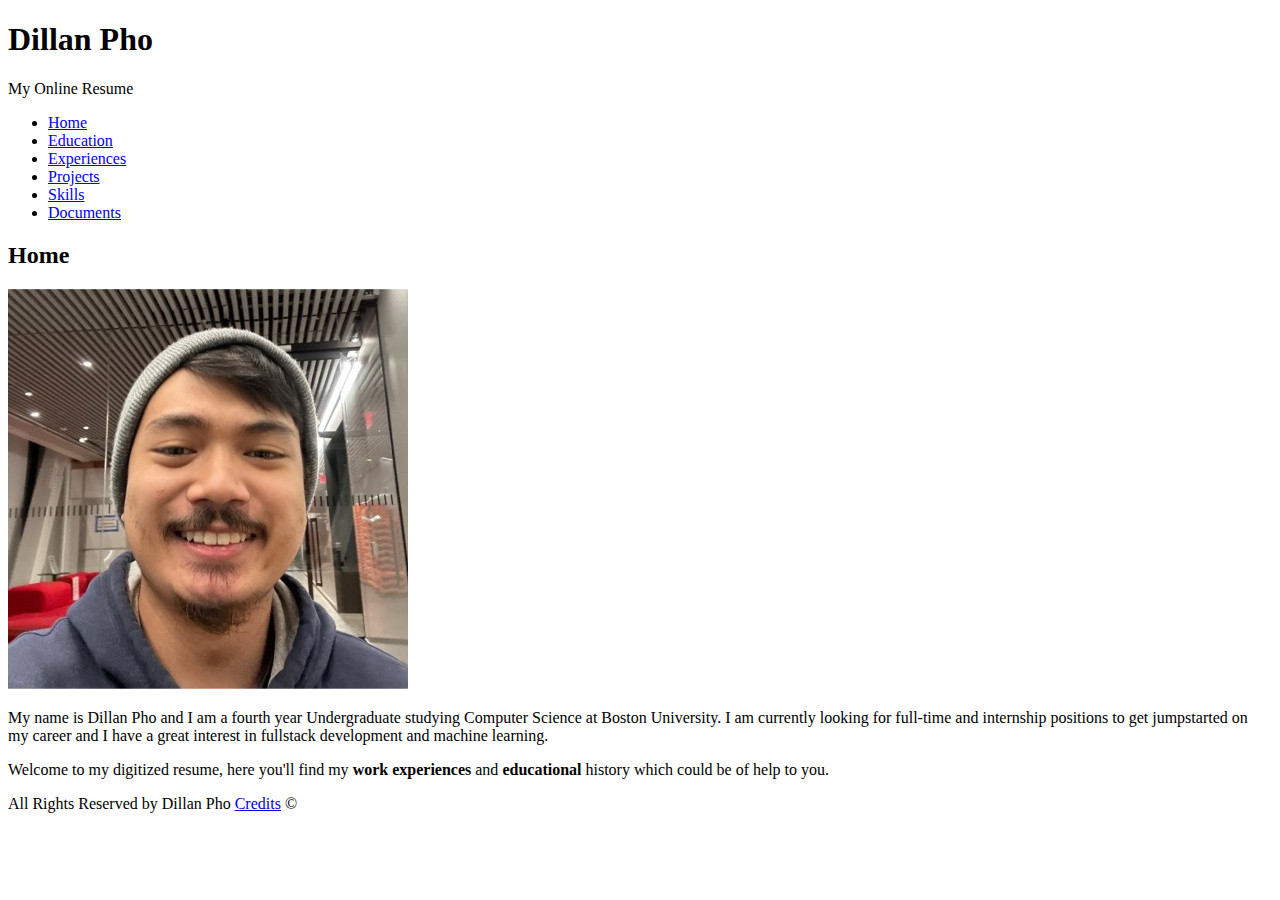
==== index.html @ 6852d6f4 "Adding files and completed calculator" ====
<!DOCTYPE html>
<html lang="en">
<head>
    <meta charset="UTF-8">
    <meta name="viewport" content="width=device-width, initial-scale=1.0">
    <title>Resume Website</title>
</head>
<body>
    <header>
        <h1>Dillan Pho</h1>
        <p>My Online Resume</p>
    </header>
    <nav>
        <ul>
            <li><a href="index.html">Home</a></li>
            <li><a href="education.html">Education</a></li>
            <li><a href="experiences.html">Experiences</a></li>
            <li><a href="projects.html">Projects</a></li>
            <li><a href="skills.html">Skills</a></li>
            <li><a href="documents.html">Documents</a></li>
        </ul>
    </nav>
    <main>
        <h2>Home</h2>
        <img src="selfimage.jpeg" alt="Person in Beanie, Smiling">
            <p>My name is Dillan Pho and I am a fourth year Undergraduate studying Computer Science at Boston University.
            I am currently looking for full-time and internship positions to get jumpstarted on my career and I have a great interest in fullstack development and machine learning.
            </p>
            <p>
            Welcome to my digitized resume, here you'll find my <b>work experiences</b> and <b>educational</b> history which could be of help to you.
            </p>
    </main>
    <footer>All Rights Reserved by Dillan Pho <a href="https://www.linkedin.com/in/dillan-pho/">Credits</a> &copy</footer>
</body>
</html>
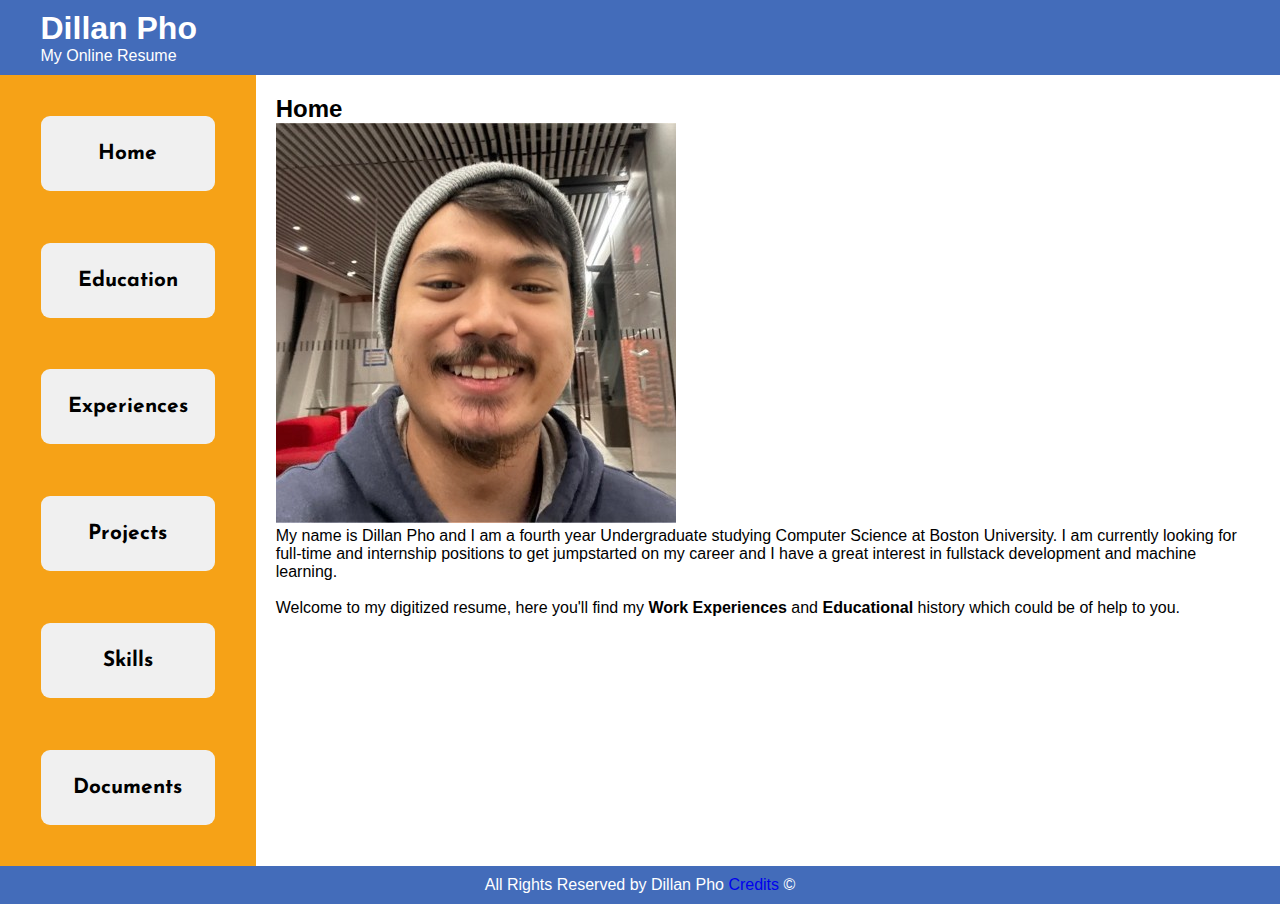
==== commit e7c59b01: "making webpages look pretty and adding more content" ====
--- a/index.html
+++ b/index.html
@@ -4,32 +4,39 @@
     <meta charset="UTF-8">
     <meta name="viewport" content="width=device-width, initial-scale=1.0">
     <title>Resume Website</title>
+    <link rel="preconnect" href="https://fonts.googleapis.com">
+    <link rel="preconnect" href="https://fonts.gstatic.com" crossorigin>
+    <link href="https://fonts.googleapis.com/css2?family=Josefin+Sans:ital,wght@0,100..700;1,100..700&display=swap" rel="stylesheet">
+    <link rel="stylesheet" href="style.css">
 </head>
 <body>
     <header>
         <h1>Dillan Pho</h1>
         <p>My Online Resume</p>
     </header>
+    <div class = "container">
     <nav>
         <ul>
-            <li><a href="index.html">Home</a></li>
-            <li><a href="education.html">Education</a></li>
-            <li><a href="experiences.html">Experiences</a></li>
-            <li><a href="projects.html">Projects</a></li>
-            <li><a href="skills.html">Skills</a></li>
-            <li><a href="documents.html">Documents</a></li>
+            <li><a href="index.html" class="button">Home</a></li>
+            <li><a href="education.html" class="button">Education</a></li>
+            <li><a href="experiences.html" class="button">Experiences</a></li>
+            <li><a href="projects.html" class="button">Projects</a></li>
+            <li><a href="skills.html"class="button">Skills</a></li>
+            <li><a href="documents.html"class="button">Documents</a></li>
         </ul>
     </nav>
     <main>
         <h2>Home</h2>
-        <img src="selfimage.jpeg" alt="Person in Beanie, Smiling">
-            <p>My name is Dillan Pho and I am a fourth year Undergraduate studying Computer Science at Boston University.
-            I am currently looking for full-time and internship positions to get jumpstarted on my career and I have a great interest in fullstack development and machine learning.
+        <img src="images/selfimage.jpeg" alt="Person in Beanie, Smiling">
+            <p>
+            My name is Dillan Pho and I am a fourth year Undergraduate studying Computer Science at Boston University.
+            I am currently looking for full-time and internship positions to get jumpstarted on my career and I have a great interest in fullstack development and machine learning.<br><br>
             </p>
             <p>
-            Welcome to my digitized resume, here you'll find my <b>work experiences</b> and <b>educational</b> history which could be of help to you.
+            Welcome to my digitized resume, here you'll find my <b>Work Experiences</b> and <b>Educational</b> history which could be of help to you.
             </p>
     </main>
+</div>
     <footer>All Rights Reserved by Dillan Pho <a href="https://www.linkedin.com/in/dillan-pho/">Credits</a> &copy</footer>
 </body>
 </html>--- a/style.css
+++ b/style.css
@@ -0,0 +1,133 @@
+*{
+    margin:0;
+    box-sizing: border-box;
+}
+img {
+    max-width: 100%;
+    height: auto;
+}
+
+body { 
+    font-family: Helvetica, sans-serif;
+    display: flex;
+    flex-direction: column;
+    height: 100vh;
+    
+}
+
+.container{
+    margin: 0;
+    display: flex;
+}
+header {
+    width: 100%;
+    text-align: left;
+    background-color: #436cba;
+    color: white;
+    padding: 10px 4.5vh;
+}
+
+a:link { 
+    text-decoration: none; 
+  } 
+a:visited { 
+    text-decoration: none; 
+  } 
+a:hover { 
+    text-decoration: none;
+    background-color: #23266d;
+    color: white;
+  } 
+a:active { 
+    text-decoration: none; 
+}
+
+nav {
+    background-color: #f6a217;
+    color: white;
+    padding: 15px;
+    
+}
+
+ul {
+    list-style: disc;
+    padding: 0;
+}
+
+.button {
+    display: flex;
+    font-family: "Josefin Sans",Helvetica, sans-serif;
+    justify-content: center;
+    align-items: center;
+    background-color: #f0f0f0;
+    padding: 3vh;
+    margin: 2vh;
+    border-radius: 1vh;
+    color: black;
+    font-weight: bold;
+    text-align: center;
+    font-size: 1.3em;
+    
+}
+
+li {
+    display: block;
+    padding: 0.876vh;
+}
+
+main {
+    flex: 1;
+    padding: 20px;
+}
+
+footer {
+    flex-shrink: 0;
+    width: 100%;
+    text-align: center;
+    padding: 10px 0;
+    background-color: #436cba;
+    color: white;
+    margin-top: auto;
+}
+
+
+@media screen and (max-width: 750px) {
+
+    body{
+        font-size: calc(2px + 2vw);
+    }
+    nav {
+        width: 100%;
+        display: flex;
+        flex-direction: row;
+    }
+    ul {
+        display: flex;
+        flex-direction: row;
+        width: 100%;
+        justify-content: space-around;
+    }
+    li {
+        display: inline;
+        padding: 0.2vh;
+        margin: 0.2vh;
+        background-color: #f0f0f0;
+    }
+    .button {
+        display: flex;
+        font-family: "Josefin Sans",Helvetica, sans-serif;
+        justify-content: center;
+        align-items: center;
+        background-color: #f0f0f0;
+        padding: 0.2vh;
+        margin: 0.3vh;
+        border-radius: 0.1vh;
+        color: black;
+        font-weight: bold;
+        text-align: center;      
+    }
+    .container{
+        margin: 0;
+        display: block;
+    }
+}
